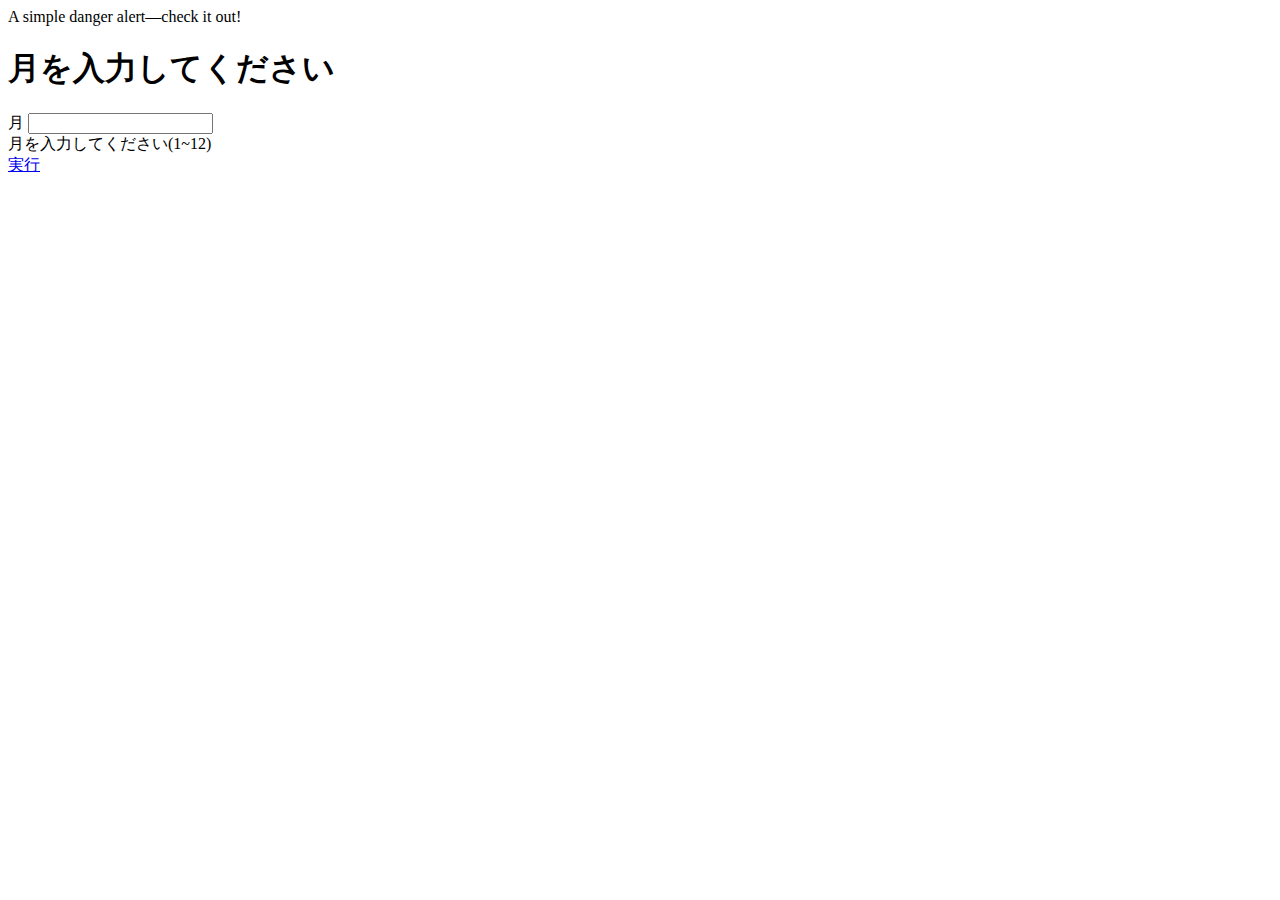
==== autum/index.html @ ebc85397 "季節用ページ追加" ====
<!DOCTYPE html>
<html lang="ja" data-bs-theme="dark">
<head>
    <meta charset="UTF-8">
    <meta name="viewport" content="width=device-width, initial-scale=1.0">

    <link href="styles.css", rel="stylesheet">
    <link href="https://cdn.jsdelivr.net/npm/bootstrap@5.3.0/dist/css/bootstrap.min.css" rel="stylesheet" integrity="sha384-9ndCyUaIbzAi2FUVXJi0CjmCapSmO7SnpJef0486qhLnuZ2cdeRhO02iuK6FUUVM" crossorigin="anonymous">
    <script src="https://ajax.googleapis.com/ajax/libs/jquery/3.3.1/jquery.min.js"></script>
   
    <title>UIUX</title>
</head>
<body>
    <div class="container my-5">
        <div id="alertMsg" class="alert alert-danger invisible" role="alert">
            A simple danger alert—check it out!
          </div>
        <h1 class="fs-1 text-white">月を入力してください</h1>
        <form>
            <div class="mb-3">
              <label for="inputMonth" class="form-label">月</label>
              <input type="text" class="form-control" id="inputMonth" aria-describedby="monthHelp">
              <div id="monthHelp" class="form-text">月を入力してください(1~12)</div>
            </div>
            <a href="#" id="monthSubmit" class="btn btn btn-primary btn-lg">実行</a>
          </form>
    </div>
    <script src="./scripts.js"></script>
    <script src="https://cdn.jsdelivr.net/npm/bootstrap@5.3.0/dist/js/bootstrap.bundle.min.js" integrity="sha384-geWF76RCwLtnZ8qwWowPQNguL3RmwHVBC9FhGdlKrxdiJJigb/j/68SIy3Te4Bkz" crossorigin="anonymous"></script>
</body>
</html>
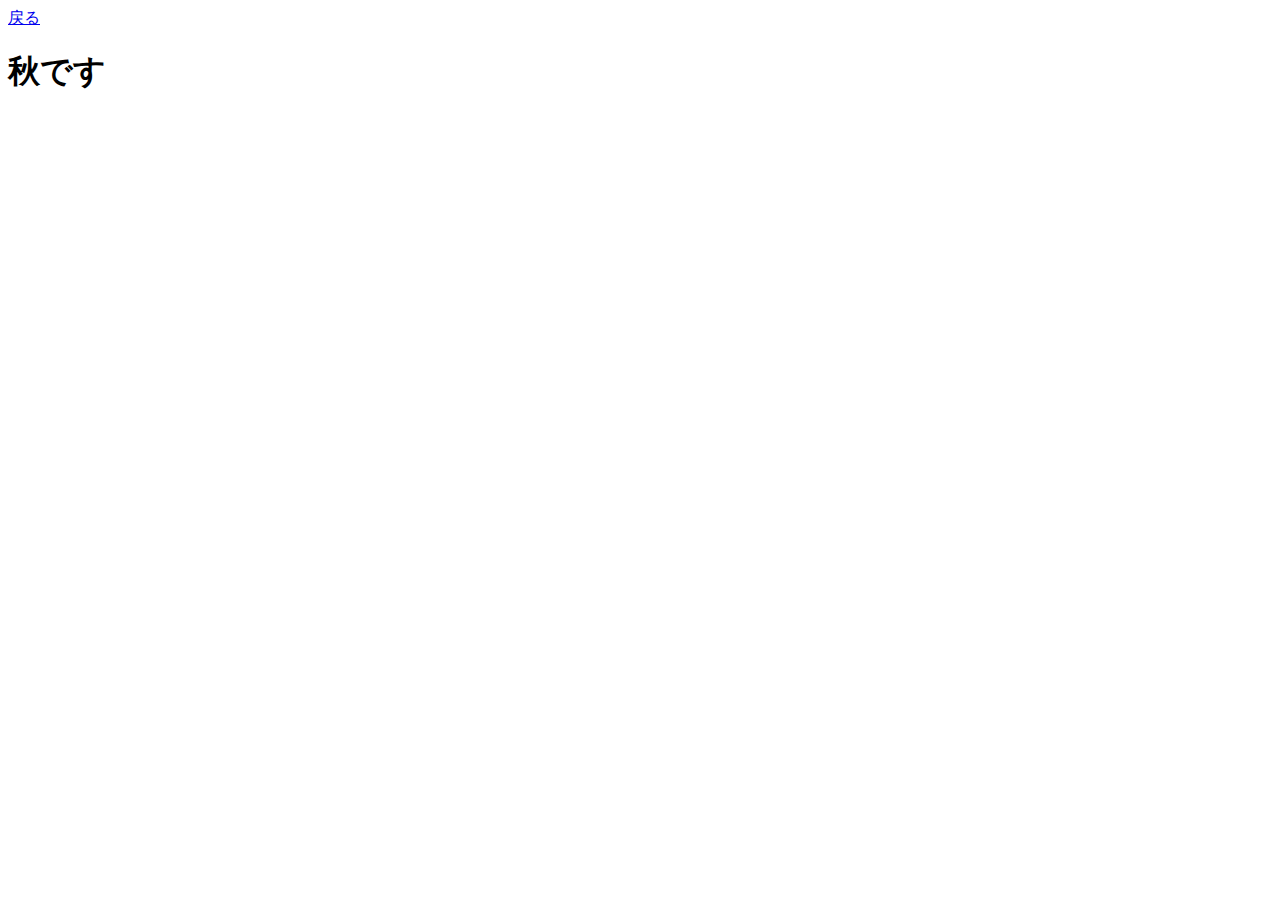
==== commit 899c59dd: "内容を修正" ====
--- a/autum/index.html
+++ b/autum/index.html
@@ -12,18 +12,8 @@
 </head>
 <body>
     <div class="container my-5">
-        <div id="alertMsg" class="alert alert-danger invisible" role="alert">
-            A simple danger alert—check it out!
-          </div>
-        <h1 class="fs-1 text-white">月を入力してください</h1>
-        <form>
-            <div class="mb-3">
-              <label for="inputMonth" class="form-label">月</label>
-              <input type="text" class="form-control" id="inputMonth" aria-describedby="monthHelp">
-              <div id="monthHelp" class="form-text">月を入力してください(1~12)</div>
-            </div>
-            <a href="#" id="monthSubmit" class="btn btn btn-primary btn-lg">実行</a>
-          </form>
+        <a href="../" id="backHome" class="btn btn btn-secondary">戻る</a>
+        <h1 class="fs-1 text-white">秋です</h1>
     </div>
     <script src="./scripts.js"></script>
     <script src="https://cdn.jsdelivr.net/npm/bootstrap@5.3.0/dist/js/bootstrap.bundle.min.js" integrity="sha384-geWF76RCwLtnZ8qwWowPQNguL3RmwHVBC9FhGdlKrxdiJJigb/j/68SIy3Te4Bkz" crossorigin="anonymous"></script>
